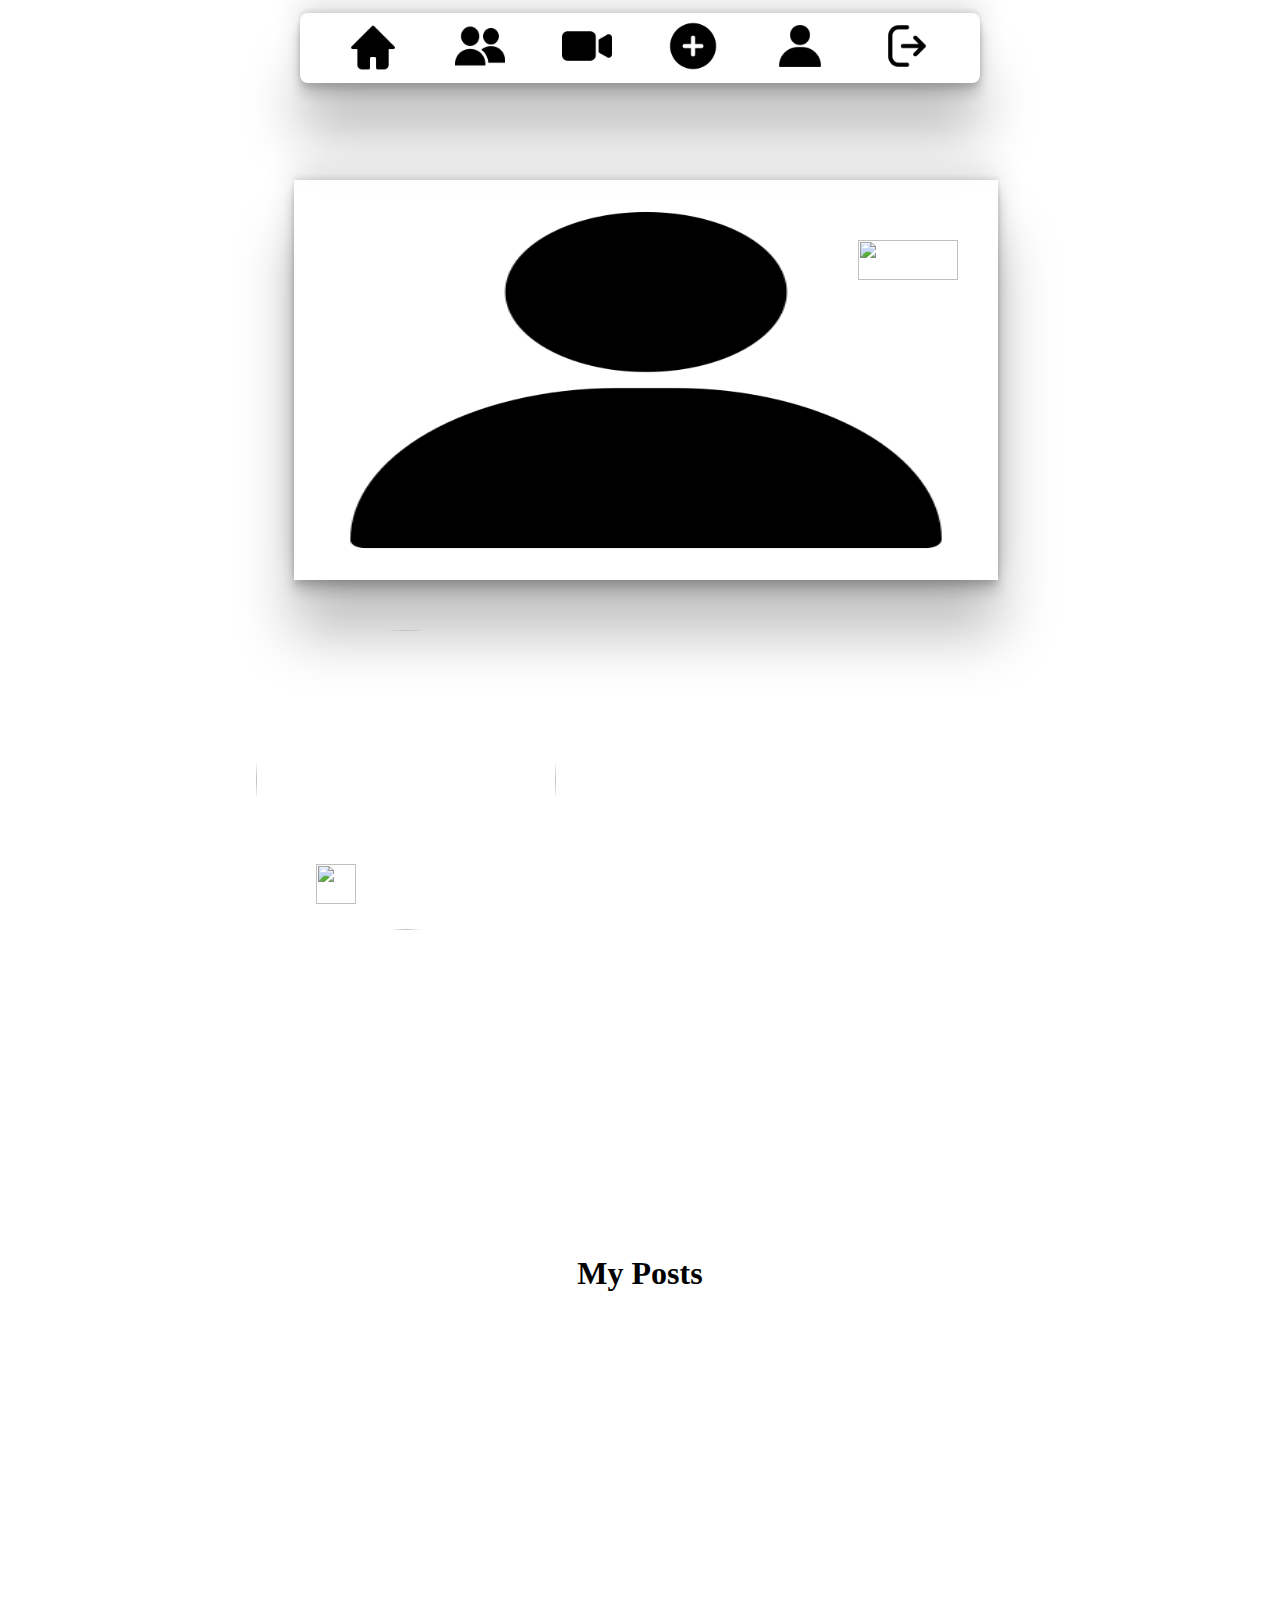
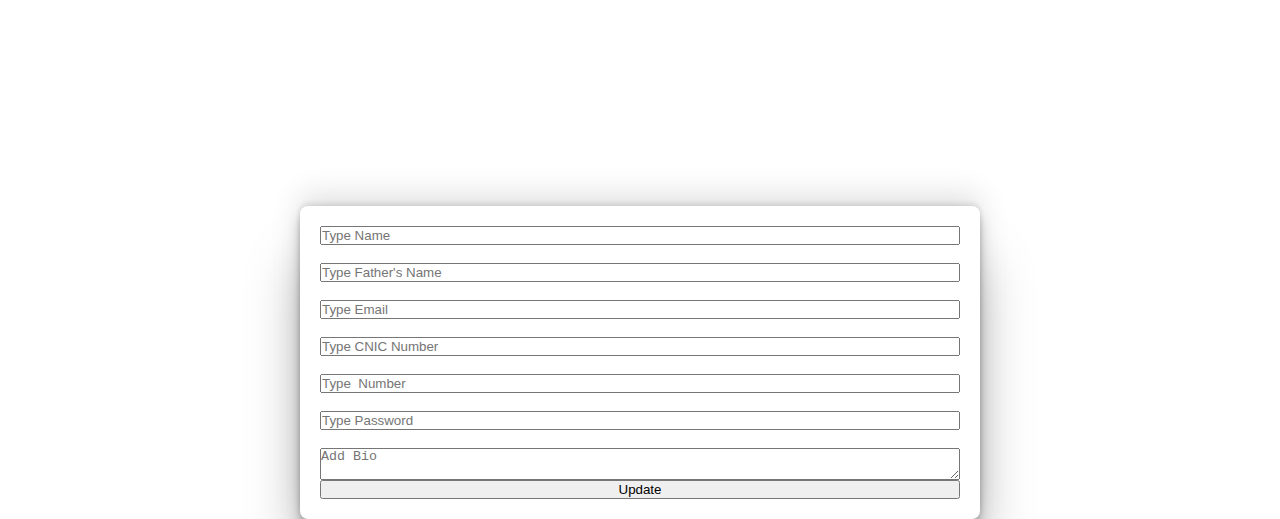
==== Pages/profile.html @ bb7d6c27 "myweb" ====
<!DOCTYPE html>
<html lang="en">
<head>
    <meta charset="UTF-8">
    <meta http-equiv="X-UA-Compatible" content="IE=edge">
    <meta name="viewport" content="width=device-width, initial-scale=1.0">
    <link rel="stylesheet" href="../CSS/golabal.css">
    <link rel="stylesheet" href="../CSS/profile.css">
    <script src="https://www.gstatic.com/firebasejs/6.0.4/firebase-app.js"></script>
    <script src= "https://www.gstatic.com/firebasejs/6.0.4/firebase-auth.js"></script>
    <script src= "https://www.gstatic.com/firebasejs/6.0.4/firebase-database.js"></script>
    <script src= "https://www.gstatic.com/firebasejs/6.0.4/firebase-firestore.js"></script>
    <script src= "https://www.gstatic.com/firebasejs/6.0.4/firebase-storage.js"></script>
    
    <script>
        const firebaseConfig = {
          apiKey: "AIzaSyDiNX3a6soZYor3JWE5E0Ftt4eP-ISmeck",
          authDomain: "final-assignment-9a73e.firebaseapp.com",
          projectId: "final-assignment-9a73e",
          storageBucket: "final-assignment-9a73e.appspot.com",
          messagingSenderId: "984351041790",
          appId: "1:984351041790:web:373d7197dd2552e08d9daf",
          measurementId: "G-SVCBCFCB2P"
        };
        
        firebase.initializeApp(firebaseConfig)
        
        </script>
    <title>Profile</title>
       
</head>
<body>
  <div id="main">
    <!-- <p class="form">Profile</p> -->
    <div id="navbar">
      <a href="./home.html"> <img src="../IMG/home.png" alt="" width="50px" height="50px" class="navlogo"></a>
      <a href="./allusers.html"><img src="../IMG/friends.png" alt="" width="50px" height="50px" class="navlogo"></a>
     <a href="./video.html"> <img src="../IMG/video-camera.png" alt="" width="50px" height="50px"class="navlogo"></a>
      <a href="./post.html"><img src="../IMG/add.png" alt="" width="50px" height="50px" class="navlogo"></a>
      <a href="./profile.html"><img src="../IMG/profile.png" alt="" width="50px" height="50px" class="navlogo"></a>
      <a href="./login.html" onclick="Logout()"><img src="../IMG/log-out.png" alt="" width="50px" height="50px" class="navlogo"></a> 
     </div>
     <div id="inner main">
    <div id="ProfileData">
      <div id="coverdata">
      <img src="../IMG/profile.png" id="CoverImg"  alt="">
      <input type="file" id="Cover" hidden onchange="UploadCoverImg(event)">
    <label for="Cover" id="upload-0"><img height="40px" width="40px" id="upload-cover"src="https://cdn-icons-png.flaticon.com/128/3097/3097412.png" alt=""></label>
      </div>
    <div id="profilimgdata">
      <label for="profile" id="upload-1"><img height="40px" width="40px" id="upload-2"src="https://cdn-icons-png.flaticon.com/128/3097/3097412.png" alt=""></label>
      <input type="file" hidden id="profile" onchange="UploadProfilePic(event)">
      <img src="https://cdn-icons-png.flaticon.com/512/149/149071.png" alt="" id="profileIMG">
    </div>
<br>
    <div  id="bar">
      <div id="progressbar">
      </div>
    </div>
    </div>
  </div>
  <div id="mydata">
    <input type="text" id="name" placeholder="Type Name"><br>
    <input type="text" id="fathername" placeholder="Type Father's Name"><br>
    <input type="email" id="email" placeholder="Type Email"><br>
    <input type="number" id="nic" placeholder="Type CNIC Number"><br>
    <input type="number" id="number" placeholder="Type  Number"><br>
    <input type="password"  placeholder="Type Password" id="password"><br>
    <textarea placeholder="Add Bio"></textarea>
            <p id="massage"></p>
            <button onclick="Update()">Update</button>
  </div>
            <br>
            <br>
            <h1>My Posts</h1>
            <div id="postshow">
            </div>
            </div>
</body>
<script src="../Js/profile.js"></script>
</html>
---- CSS/golabal.css ----
*{
    margin: 0%;
    padding: 0%;
}
.container{
    background-color: blueviolet;
    height: 100vh;
    display: flex;
    flex-direction: row;
    justify-content: center;
    align-items: center;
}
---- CSS/profile.css ----
#showdata{
    display: none;
}
#main{
    display: flex;
    flex-direction: column;
    justify-content: center;
    align-items: center;
    height: 100vh;
    /* position: relative; */
}
#navbar{
    display: flex;
    flex-direction: row;
    position:fixed;
    top: 0%;
    /* justify-content: space-between; */
    padding: 20px;
    margin-top: 1%;
    box-shadow: rgba(0, 0, 0, 0.25) 0px 54px 55px, rgba(0, 0, 0, 0.12) 0px -12px 30px, rgba(0, 0, 0, 0.12) 0px 4px 6px, rgba(0, 0, 0, 0.17) 0px 12px 13px, rgba(0, 0, 0, 0.09) 0px -3px 5px;
    /* width: 100%; */
    height: 30px;
    width: 50%;
    /* background-color: white; */
    background-color: white;
    border-radius: 8px;
    align-items: center;
    justify-content: space-around;
}
/* #inner main{
    display: flex;
    flex-direction: column;
    position:fixed;
    top: 40%;
    padding: 20px;
    margin-top: 1%;
    box-shadow: rgba(0, 0, 0, 0.25) 0px 54px 55px, rgba(0, 0, 0, 0.12) 0px -12px 30px, rgba(0, 0, 0, 0.12) 0px 4px 6px, rgba(0, 0, 0, 0.17) 0px 12px 13px, rgba(0, 0, 0, 0.09) 0px -3px 5px;
    height: 300px;
    width: 50%;
    background-color: white;
    border-radius: 8px;
    align-items: center;
    justify-content: center;
    overflow-y: scroll;
    scrollbar-color: rebeccapurple green;
    scrollbar-width:thin;
    height: 100;
    width: 50%;
} */
/* #ProfileData{
    display: flex;
    flex-direction: column;
    position:static;
} */
#coverdata{
    display: flex;
    flex-direction: column;
    position:absolute;
    top: 20%;
    left: 23%;
    /* margin-top: 20%; */
    align-items: center;
    justify-content: center;
    /* justify-content: space-between; */
    /* padding: 10px; */
    /* margin-top: 20%; */
    box-shadow: rgba(0, 0, 0, 0.25) 0px 54px 55px, rgba(0, 0, 0, 0.12) 0px -12px 30px, rgba(0, 0, 0, 0.12) 0px 4px 6px, rgba(0, 0, 0, 0.17) 0px 12px 13px, rgba(0, 0, 0, 0.09) 0px -3px 5px;
    /* width: 100%; */
    height: 400px;
    width: 55%;
    /* background-color: white; */
    /* background-color: white; */
    /* border-radius: 8px; */
}
#CoverImg{
    height: 400px;
    width:100%;
    
}
#profilimgdata{
    position:absolute;
    top: 70%;
    left: 20%;
}
#profileIMG{
    width: 300px;
    height: 300px;
    border-radius: 100%;
  
    /* position:relative; */
    /* margin-bottom: 500px; */
}
#upload-2{
    /* margin-top: 80%; */
    position:absolute;
    bottom: 10%;
    left: 20%;
    
}
#bar{
width: 50%;
border-radius: 20px;
background-color: rgb(179, 172, 172);
}
#progressbar{
    height: 20px;
    background-color: blue;
    text-align: center;
    line-height: 20px;
    color: white;
    color: black;
    display: none;
    border-radius: 20px;
}
#upload-cover{
    /* margin-top: -40%; */
    position: absolute;
    left: 80%;
    top: 15%;
    /* background-color: blue; */
    width: 100px;
    height: 40px;
    /* border: 50%; */
    
    /* margin-left: 500px; */
    
    
}
#mydata{
    display: flex;
    flex-direction: column;
    position:relative;
    bottom:  -100%;
    /* justify-content: space-between; */
    padding: 20px;
    margin-top: 100%;
    box-shadow: rgba(0, 0, 0, 0.25) 0px 54px 55px, rgba(0, 0, 0, 0.12) 0px -12px 30px, rgba(0, 0, 0, 0.12) 0px 4px 6px, rgba(0, 0, 0, 0.17) 0px 12px 13px, rgba(0, 0, 0, 0.09) 0px -3px 5px;
    height: 400px;
    width: 50%;
    /* overflow-y: scroll;
    scrollbar-color: rebeccapurple green;
    scrollbar-width:thin; */
    background-color: white;
    border-radius: 8px;
}
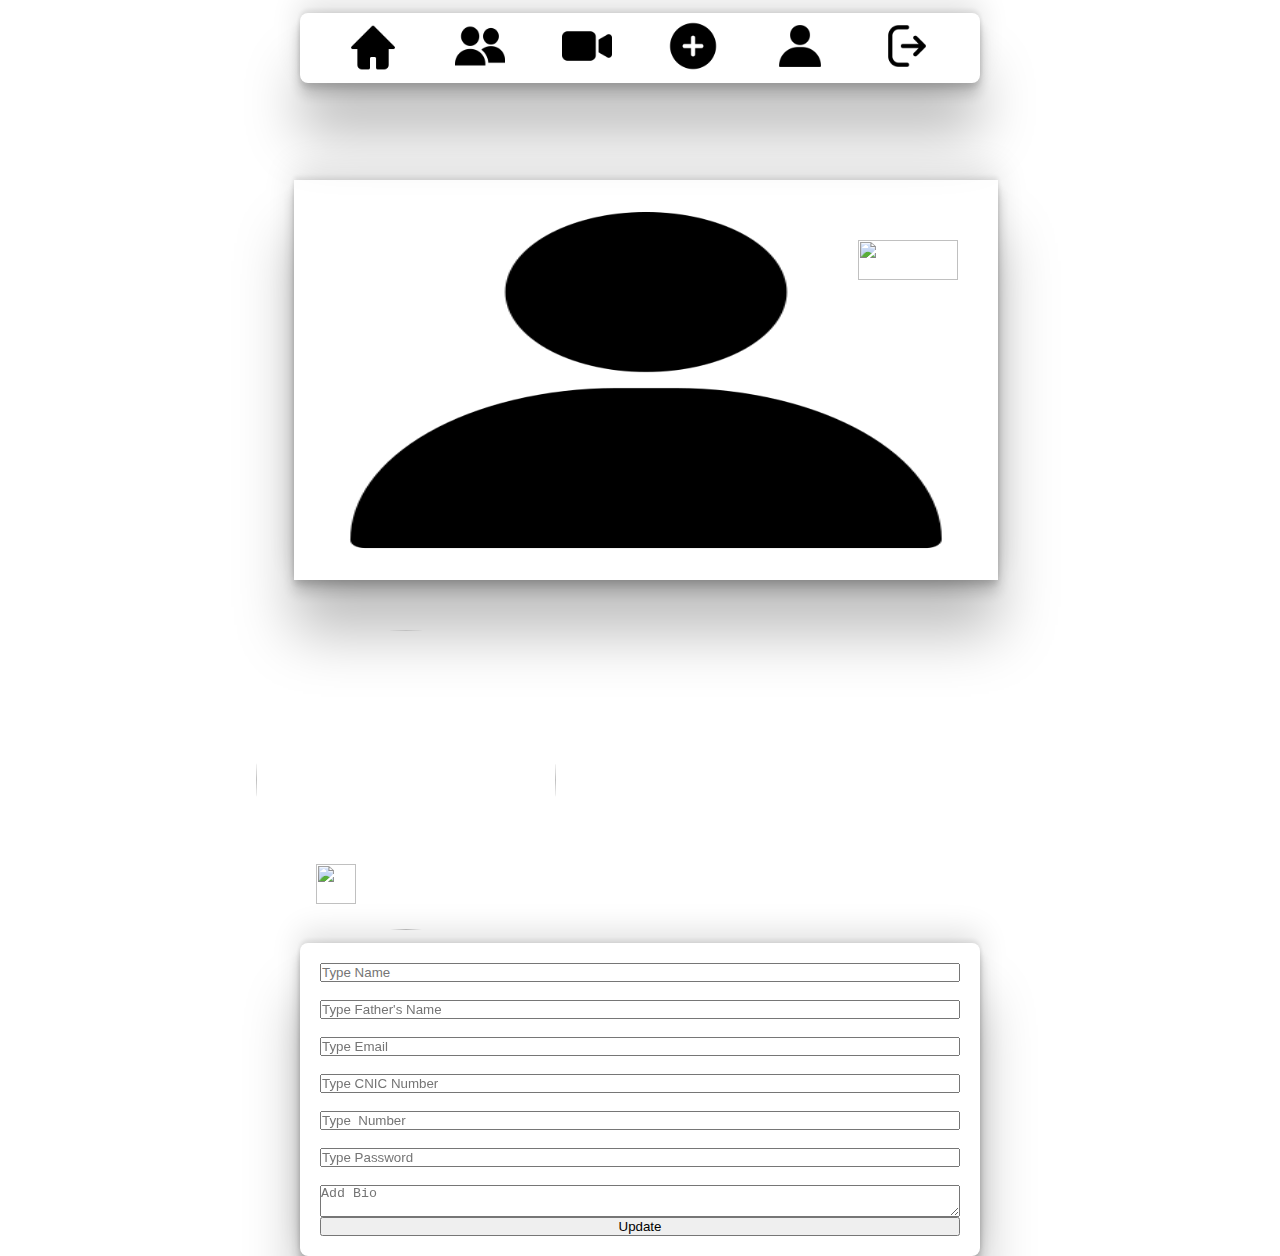
==== commit a613ec5d: "new updates" ====
--- a/Pages/profile.html
+++ b/Pages/profile.html
@@ -39,24 +39,23 @@
       <a href="./post.html"><img src="../IMG/add.png" alt="" width="50px" height="50px" class="navlogo"></a>
       <a href="./profile.html"><img src="../IMG/profile.png" alt="" width="50px" height="50px" class="navlogo"></a>
       <a href="./login.html" onclick="Logout()"><img src="../IMG/log-out.png" alt="" width="50px" height="50px" class="navlogo"></a> 
-     </div>
-     <div id="inner main">
-    <div id="ProfileData">
-      <div id="coverdata">
-      <img src="../IMG/profile.png" id="CoverImg"  alt="">
-      <input type="file" id="Cover" hidden onchange="UploadCoverImg(event)">
-    <label for="Cover" id="upload-0"><img height="40px" width="40px" id="upload-cover"src="https://cdn-icons-png.flaticon.com/128/3097/3097412.png" alt=""></label>
-      </div>
-    <div id="profilimgdata">
-      <label for="profile" id="upload-1"><img height="40px" width="40px" id="upload-2"src="https://cdn-icons-png.flaticon.com/128/3097/3097412.png" alt=""></label>
-      <input type="file" hidden id="profile" onchange="UploadProfilePic(event)">
-      <img src="https://cdn-icons-png.flaticon.com/512/149/149071.png" alt="" id="profileIMG">
     </div>
-<br>
-    <div  id="bar">
-      <div id="progressbar">
-      </div>
-    </div>
+    <div id="inner main">
+      <div id="ProfileData">
+        <div id="coverdata">
+          <img src="../IMG/profile.png" id="CoverImg"  alt="">
+          <input type="file" id="Cover" hidden onchange="UploadCoverImg(event)">
+          <label for="Cover" id="upload-0"><img height="40px" width="40px" id="upload-cover"src="https://cdn-icons-png.flaticon.com/128/3097/3097412.png" alt=""></label>
+        </div>
+        <div id="profilimgdata">
+          <label for="profile" id="upload-1"><img height="40px" width="40px" id="upload-2"src="https://cdn-icons-png.flaticon.com/128/3097/3097412.png" alt=""></label>
+          <input type="file" hidden id="profile" onchange="UploadProfilePic(event)">
+          <img src="https://cdn-icons-png.flaticon.com/512/149/149071.png" alt="" id="profileIMG">
+        </div>
+        <br>
+        <div  id="bar">
+          <div id="progressbar"></div>
+        </div>
     </div>
   </div>
   <div id="mydata">
@@ -70,9 +69,8 @@
             <p id="massage"></p>
             <button onclick="Update()">Update</button>
   </div>
-            <br>
-            <br>
-            <h1>My Posts</h1>
+            
+            <!-- <h1>My Posts</h1> -->
             <div id="postshow">
             </div>
             </div>
--- a/CSS/profile.css
+++ b/CSS/profile.css
@@ -98,7 +98,8 @@
     
 }
 #bar{
-width: 50%;
+    /* margin-top: 50%; */
+width: 100%;
 border-radius: 20px;
 background-color: rgb(179, 172, 172);
 }
@@ -130,7 +131,7 @@
     display: flex;
     flex-direction: column;
     position:relative;
-    bottom:  -100%;
+    /* bottom:  -100%; */
     /* justify-content: space-between; */
     padding: 20px;
     margin-top: 100%;
